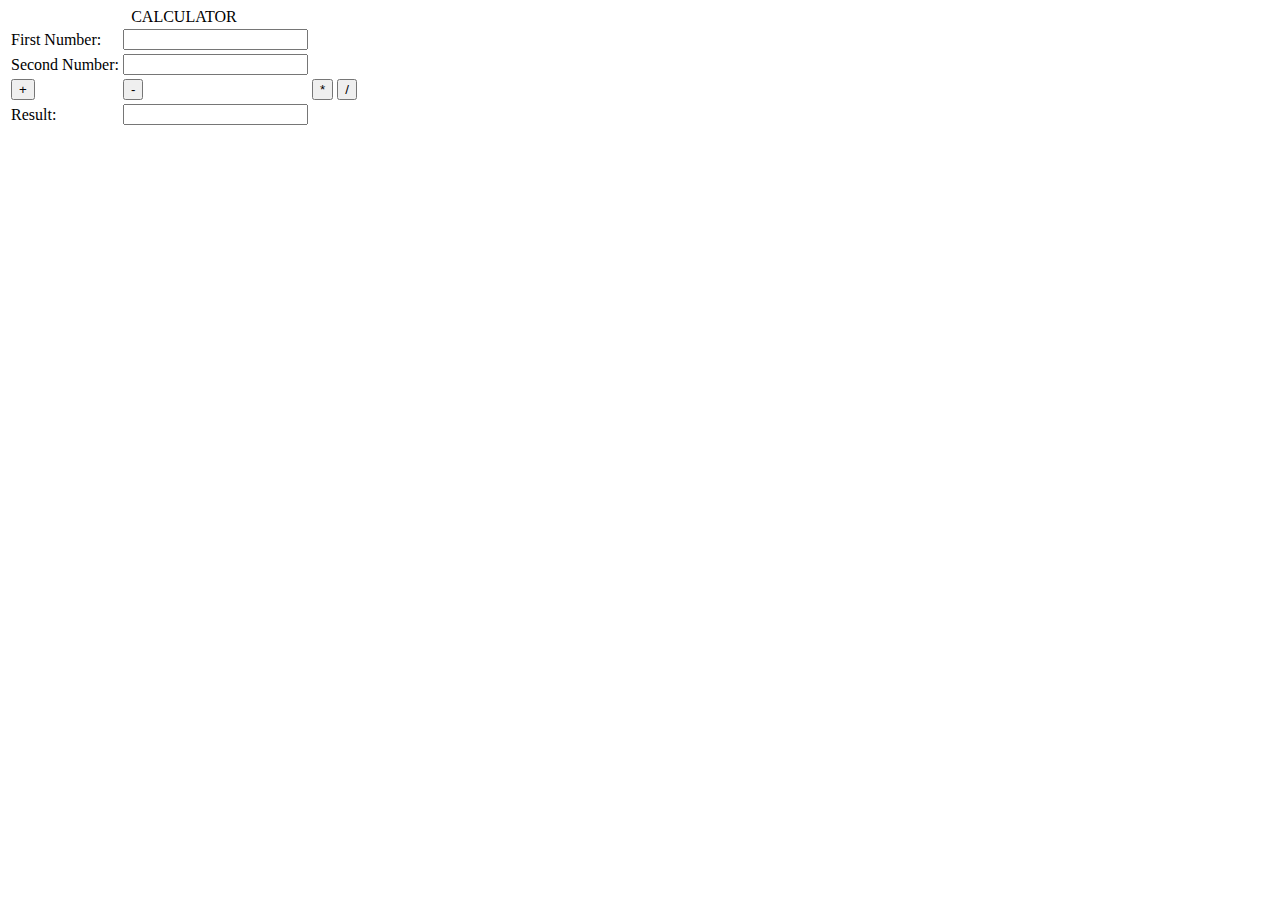
==== index.html @ 0f0a7d64 "Js ready" ====
<!DOCTYPE html>
<html>
<head>
	<title>Calculator</title>
	<link rel="stylesheet" href="style.css">
  <script   src="https://code.jquery.com/jquery-3.1.1.min.js" crossorigin="anonymous"></script>
	<script type="text/javascript" src="calc.js"></script>

</head>
<body>

<table id="table 1">
  <caption>CALCULATOR</caption>
  <tr>
  <td> First Number: </td>
  <td> <input type="text" id="txtNumber1" > </td>
  </tr>
 <tr>
  <td> Second Number: </td>
  <td> <input type="text" id="txtNumber2" > </td>
  </tr>

   <tr>
 <td> <input type="button" id="btnAdd" value="+"></td>
 <td> <input type="button" id="btnSubstract" value="-"></td>
 <td> <input type="button" id="btnMultiply" value="*"></td>
 <td> <input type="button" id="btnDivision" value="/"></td>
  	</tr>

  <tr>
  <td> Result:</td>
  <td> <input type=" text" id="txtResult"></td>
</tr>

</table>
</body>
</html>
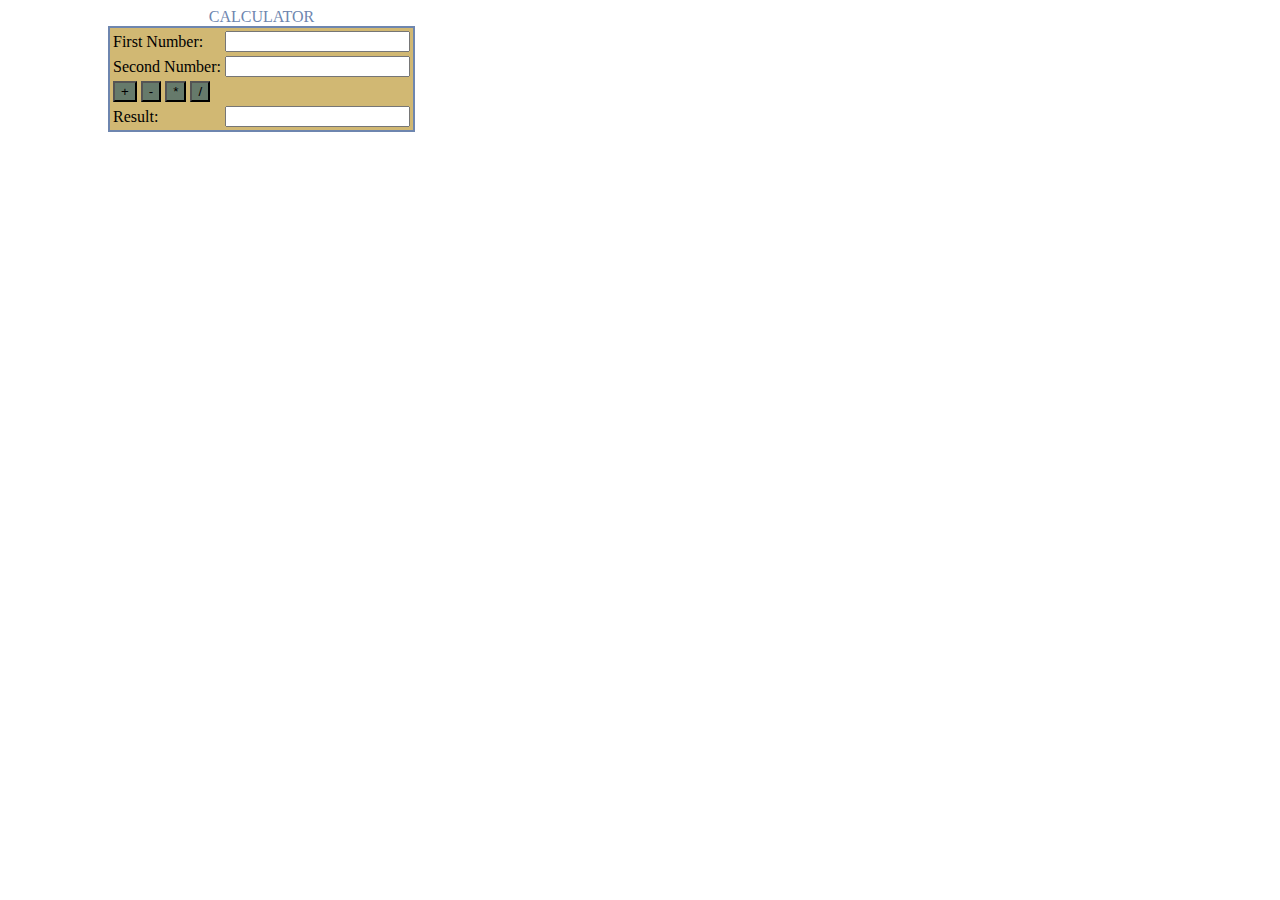
==== commit a63f79d5: "added styleheet" ====
--- a/index.html
+++ b/index.html
@@ -3,32 +3,32 @@
 <head>
 	<title>Calculator</title>
 	<link rel="stylesheet" href="style.css">
-  <script   src="https://code.jquery.com/jquery-3.1.1.min.js" crossorigin="anonymous"></script>
 	<script type="text/javascript" src="calc.js"></script>
-
 </head>
 <body>
 
-<table id="table 1">
+<table id="table1">
   <caption>CALCULATOR</caption>
   <tr>
-  <td> First Number: </td>
-  <td> <input type="text" id="txtNumber1" > </td>
+  <td style="color:black"> First Number: </td>
+  <td> <input type="text" id="txtNumber1"  > </td>
   </tr>
  <tr>
-  <td> Second Number: </td>
+  <td style="color:black"> Second Number: </td>
   <td> <input type="text" id="txtNumber2" > </td>
   </tr>
 
-   <tr>
- <td> <input type="button" id="btnAdd" value="+"></td>
- <td> <input type="button" id="btnSubstract" value="-"></td>
- <td> <input type="button" id="btnMultiply" value="*"></td>
- <td> <input type="button" id="btnDivision" value="/"></td>
+   <tr >
+   <td id="tdid">
+ <input type="button" id="btnAdd" value="+">
+ <input type="button" id="btnSubstract" value="-">
+  <input type="button" id="btnMultiply" value="*">
+  <input type="button" id="btnDivision" value="/">
+  </td>
   	</tr>
 
   <tr>
-  <td> Result:</td>
+  <td style="color:black"> Result:</td>
   <td> <input type=" text" id="txtResult"></td>
 </tr>
 
--- a/style.css
+++ b/style.css
@@ -0,0 +1,29 @@
+#table1{
+	   background-color: #d1b873;
+	 color:#6e86af;
+	position:absolute;
+	border:2px solid;
+	position-left:50px;
+	margin-left: 100px;
+	height: 100px;
+	
+
+}
+#btnAdd{
+	background-color:#667a6b;
+	
+
+}
+#btnSubstract{
+	background-color:#667a6b;
+	
+}
+#btnMultiply{
+	background-color:#667a6b;
+	
+}
+#btnDivision{
+	background-color:#667a6b;
+	
+}
+
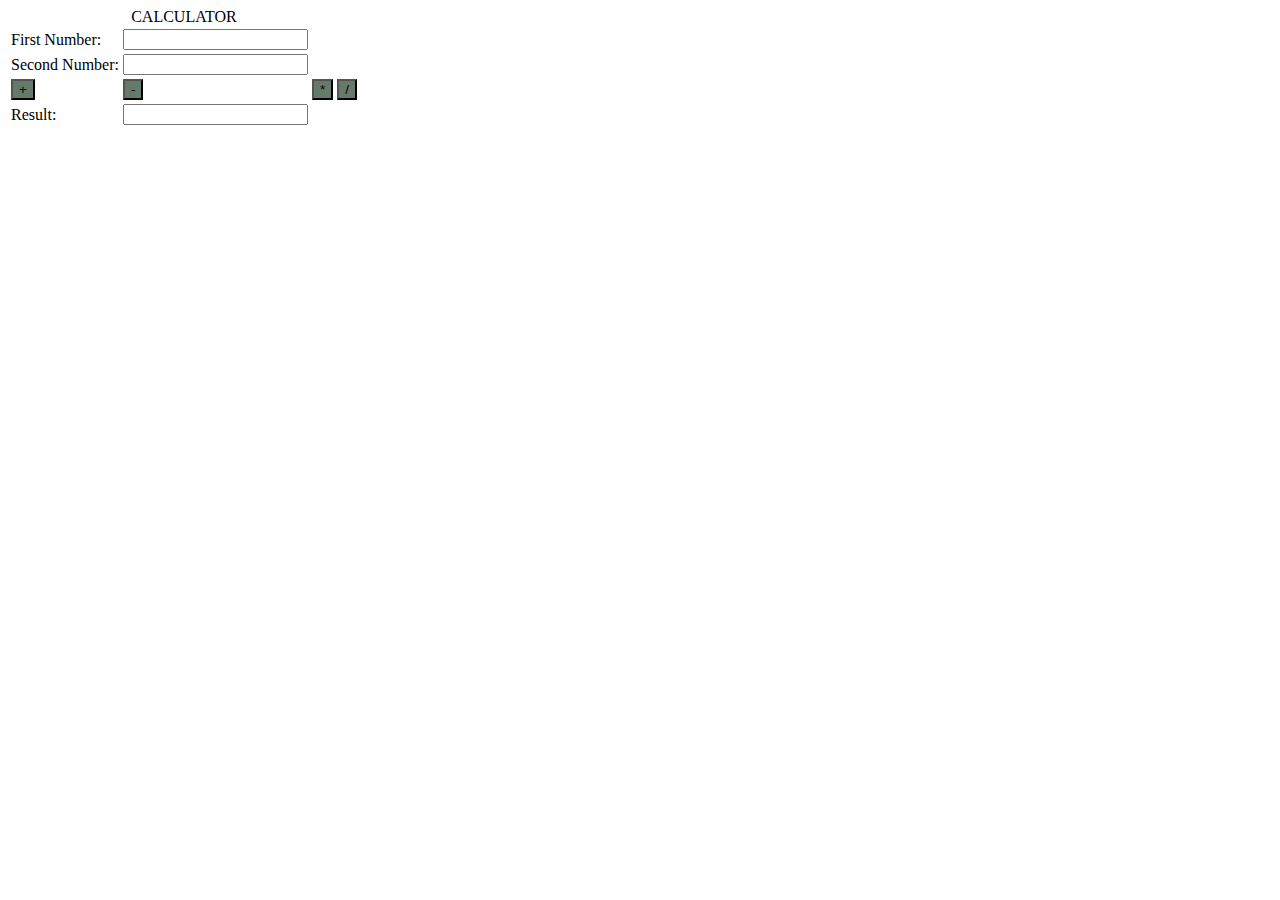
==== commit d9a7038e: "done" ====
--- a/index.html
+++ b/index.html
@@ -3,32 +3,32 @@
 <head>
 	<title>Calculator</title>
 	<link rel="stylesheet" href="style.css">
+  <script src="https://code.jquery.com/jquery-3.1.1.min.js" crossorigin="anonymous"></script>
 	<script type="text/javascript" src="calc.js"></script>
+
 </head>
 <body>
 
-<table id="table1">
+<table id="table 1">
   <caption>CALCULATOR</caption>
   <tr>
-  <td style="color:black"> First Number: </td>
-  <td> <input type="text" id="txtNumber1"  > </td>
+  <td> First Number: </td>
+  <td> <input type="text" id="txtNumber1" > </td>
   </tr>
  <tr>
-  <td style="color:black"> Second Number: </td>
+  <td> Second Number: </td>
   <td> <input type="text" id="txtNumber2" > </td>
   </tr>
 
-   <tr >
-   <td id="tdid">
- <input type="button" id="btnAdd" value="+">
- <input type="button" id="btnSubstract" value="-">
-  <input type="button" id="btnMultiply" value="*">
-  <input type="button" id="btnDivision" value="/">
-  </td>
+   <tr>
+ <td> <input type="button" id="btnAdd" value="+"></td>
+ <td> <input type="button" id="btnSubstract" value="-"></td>
+ <td> <input type="button" id="btnMultiply" value="*"></td>
+ <td> <input type="button" id="btnDivision" value="/"></td>
   	</tr>
 
   <tr>
-  <td style="color:black"> Result:</td>
+  <td> Result:</td>
   <td> <input type=" text" id="txtResult"></td>
 </tr>
 
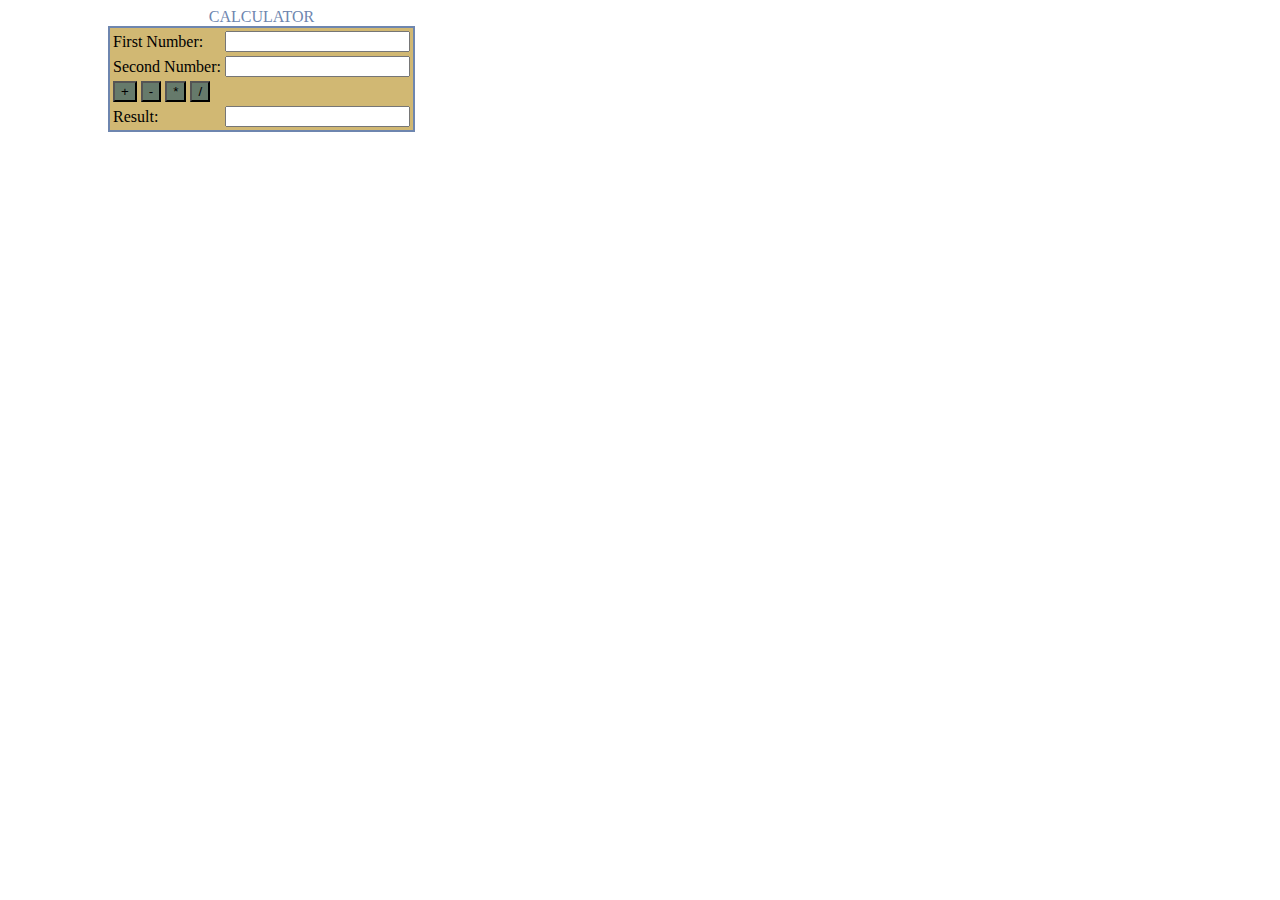
==== commit 11c9f8e1: "Merge pull request #1 from droidnoob/develop" ====
--- a/index.html
+++ b/index.html
@@ -3,32 +3,34 @@
 <head>
 	<title>Calculator</title>
 	<link rel="stylesheet" href="style.css">
-  <script src="https://code.jquery.com/jquery-3.1.1.min.js" crossorigin="anonymous"></script>
+  <script   src="https://code.jquery.com/jquery-3.1.1.min.js" crossorigin="anonymous"></script>
 	<script type="text/javascript" src="calc.js"></script>
 
 </head>
 <body>
 
-<table id="table 1">
+<table id="table1">
   <caption>CALCULATOR</caption>
   <tr>
-  <td> First Number: </td>
-  <td> <input type="text" id="txtNumber1" > </td>
+  <td style="color:black"> First Number: </td>
+  <td> <input type="text" id="txtNumber1"  > </td>
   </tr>
  <tr>
-  <td> Second Number: </td>
+  <td style="color:black"> Second Number: </td>
   <td> <input type="text" id="txtNumber2" > </td>
   </tr>
 
-   <tr>
- <td> <input type="button" id="btnAdd" value="+"></td>
- <td> <input type="button" id="btnSubstract" value="-"></td>
- <td> <input type="button" id="btnMultiply" value="*"></td>
- <td> <input type="button" id="btnDivision" value="/"></td>
+   <tr >
+   <td id="tdid">
+ <input type="button" id="btnAdd" value="+">
+ <input type="button" id="btnSubstract" value="-">
+  <input type="button" id="btnMultiply" value="*">
+  <input type="button" id="btnDivision" value="/">
+  </td>
   	</tr>
 
   <tr>
-  <td> Result:</td>
+  <td style="color:black"> Result:</td>
   <td> <input type=" text" id="txtResult"></td>
 </tr>
 
